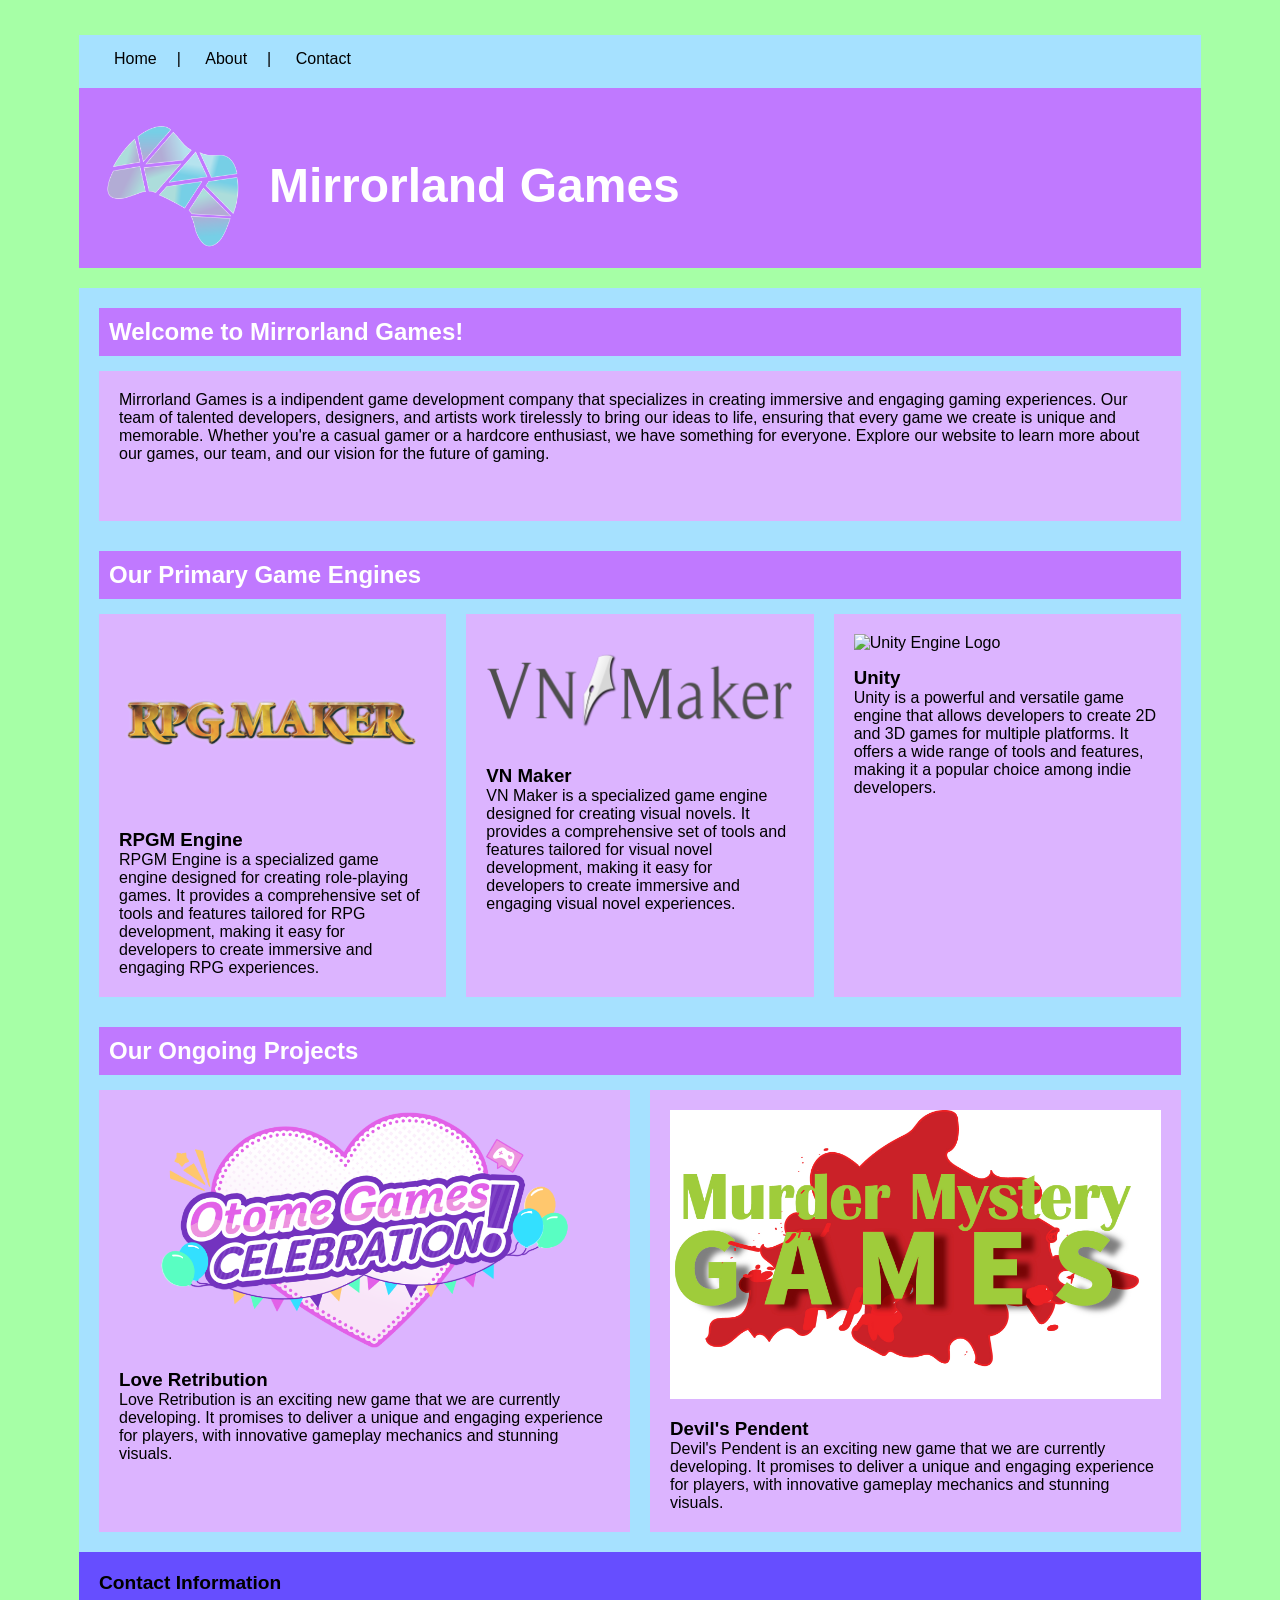
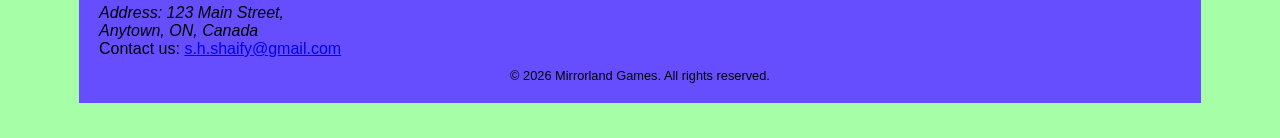
==== index.html @ 86c7ed24 "initial commit i completed my contact form page" ====
<!DOCTYPE html>
<html lang="en">

<head>
    <meta charset="UTF-8">
    <meta name="viewport" content="width=device-width, initial-scale=1.0">
    <title>Mirrorland Games</title>
    <link rel="stylesheet" href="css/style.css">
</head>

<body>
    <div id="wrapper">

        <nav>
            <a href="index.html">Home</a>|
            <a href="webpages/about.html">About</a>|
            <a href="webpages/contact.html">Contact</a>
        </nav>

        <header>
            <img src="images/8526.png" alt="Mirrorland Games Logo" id="logo">
            <!-- this was created by my sister thus does not have a link -->
            <h1>Mirrorland Games</h1>
        </header>






        <main>
            <h2>Welcome to Mirrorland Games!</h2>

            <div id="description">
                <p>
                    Mirrorland Games is a indipendent game development company that specializes
                    in creating immersive and engaging gaming experiences.
                    Our team of talented developers, designers, and artists work tirelessly
                    to bring our ideas to life, ensuring that every game we create
                    is unique and memorable. Whether you're a casual gamer or a hardcore enthusiast, we have something
                    for everyone. Explore our website to learn more about our games, our team, and our vision for the
                    future of gaming.

                </p>

            </div>

            <h2>
                Our Primary Game Engines
            </h2>

            <div id="game-engines">


                <div id="row">
                    <img src="images/rpgm-logo.png" alt="RPGM Engine Logo" id="rpgm-logo">
                    <!-- img link: https://mauigamestudio.com/five-points-in-defence-of-rpg-maker/ -->
                    <h3>RPGM Engine</h3>
                    <p>RPGM Engine is a specialized game engine designed for creating
                        role-playing games. It provides a comprehensive set of tools
                        and features tailored for RPG development, making it easy
                        for developers to create immersive and engaging RPG experiences.</p>
                </div>

                <div id="row">
                    <img src="images/vnmaker-logo.png" alt="VN Maker Engine Logo" id="vn-maker-logo">
                    <!-- img link: https://my-animation.co.uk/3d-cgi/games-development/ -->
                    <h3>VN Maker</h3>
                    <p>VN Maker is a specialized game engine designed for
                        creating visual novels. It provides a comprehensive set of tools
                        and features tailored for visual novel development, making it easy
                        for developers to create immersive and engaging visual novel
                        experiences.</p>
                </div>

                <div id="row">
                    <img src="images/unity-logo.png" alt="Unity Engine Logo" id="unity-logo">
                    <!-- img link: https://logos-world.net/unity-logo/ -->
                    <h3>Unity</h3>
                    <p>Unity is a powerful and versatile game engine that allows developers to
                        create 2D and 3D games for multiple platforms. It offers a wide range
                        of tools and features, making it a popular choice among indie developers.</p>
                </div>

            </div>

            <h2>
                Our Ongoing Projects
            </h2>

            <div id="game-projects">

                <div id="row2">
                    <img src="images/love-retribution.png" alt="Love Retribution Game Logo">
                    <!-- img link: https://store.steampowered.com/developer/crystalgameworks/sale/otomegamescelebration2026 -->
                    <h3>Love Retribution</h3>
                    <p>Love Retribution is an exciting new game that we are currently developing.
                        It promises to deliver a unique and engaging experience for players,
                        with innovative gameplay mechanics and stunning visuals.</p>
                </div>

                <div id="row2">
                    <img src="images/devils-pendent-Logo.jpg" alt="Devil's Pendent Game Logo">
                    <!-- img link: https://www.murdermysterygames.co.uk/ -->
                    <h3>Devil's Pendent</h3>
                    <p>Devil's Pendent is an exciting new game that we are currently developing.
                        It promises to deliver a unique and engaging experience for players,
                        with innovative gameplay mechanics and stunning visuals.</p>
                </div>

        </main>


        <footer>

            <div id="footer-content">

                <div id="contacts">
                    <h3>Contact Information</h3>
                    <ul>
                    <address>
                        <li><p>Address: 123 Main Street,</p></li>
                        <li><p>Anytown, ON, Canada</p></li>
                    </address>
                    <li><p>Contact us: <a href="mailto:s.h.shaify@gmail.com">s.h.shaify@gmail.com</a></p></li>
                    </ul>

                </div>


            </div>

            <p id="copyright">&copy; 2026 Mirrorland Games. All rights reserved.</p>

        </footer>

    </div>
</body>

</html>
---- css/style.css ----
*{
    margin:0;
    padding:0;
    box-sizing:border-box;
}

body{
    font-family:Arial, sans-serif;
    background: rgb(166, 255, 166);
}

#wrapper{
    width:90%;
    max-width:1200px;
    margin:20px auto;
    padding:15px;
}


nav{
    background: rgb(166, 225, 255);
    padding:15px;
    padding-bottom:20px;
}

nav a {
    text-decoration:none;
    color:#000;
    display:inline-block;
    padding: 0px 20px;
}

header img {
    float:left;
    width:150px;
    height:150px;
}

header h1{
    margin-left:170px;
    padding-top:50px;
    font-size:3em;
}

header{
    background: rgb(192, 121, 255);
    color: white;
    height:180px;
    margin-bottom:20px;
    padding:20px;
}

#game-engines {
    display:flex;
    gap:20px;
    margin-bottom:30px;
}

#row {
    flex:1;
    padding:20px;
    background: rgb(220, 180, 255);
}

#row img {
    width:100%;
    height:auto;
    margin-bottom:15px;
}

#game-projects {
    clear:both;
    display:flex;
    gap:20px;
}

#row2 {
    flex:1;
    padding:20px;
    background: rgb(220, 180, 255);
}
#row2 img {
    width:100%;
    height:auto;
    margin-bottom:15px;
}


main{
    background: rgb(166, 225, 255);
    padding:20px;
    clear:both;
}

main h2{
    background: rgb(192, 121, 255);
    color:white;
    padding:10px;
    margin-bottom:15px;
}

#description{
    background: rgb(220, 180, 255);
    padding:20px;
    min-height:150px;
    margin-bottom:30px;
}


footer{
    background: rgb(102, 78, 255);
    padding:20px;
    padding-top:20px;
}

footer img{
    width:30px;
    height:30px;
    margin-right:10px;
}

#copyright{
    text-align:center;
    margin-top:10px;
    font-size:0.8em;
}

footer h3{
    margin-bottom:10px;
    font-size:1.2em;
}

footer ul{
    list-style-type:none;
}
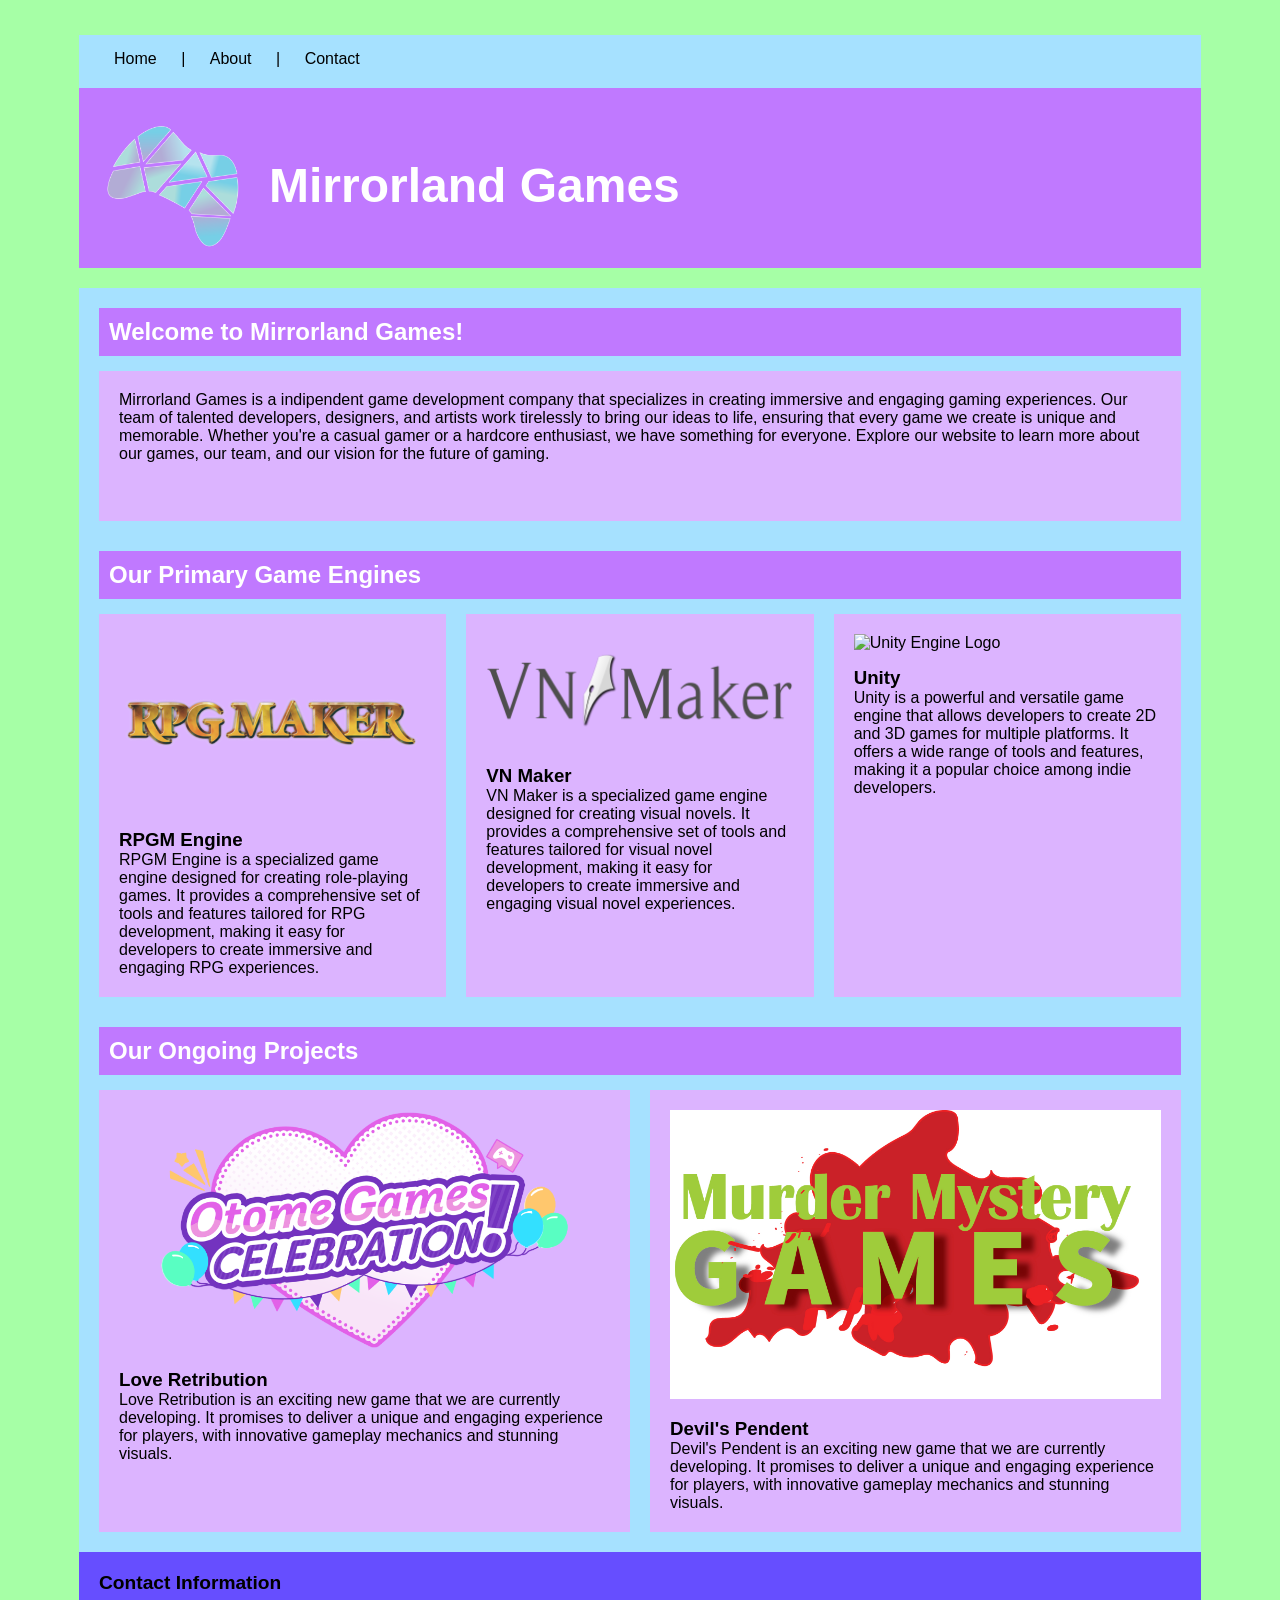
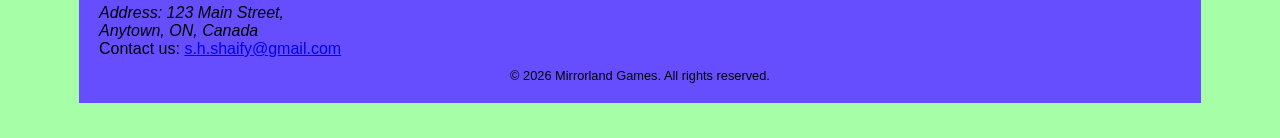
==== commit 435d5a25: "did some changes to the nav" ====
--- a/index.html
+++ b/index.html
@@ -12,8 +12,10 @@
     <div id="wrapper">
 
         <nav>
-            <a href="index.html">Home</a>|
-            <a href="webpages/about.html">About</a>|
+            <a href="index.html">Home</a>
+            <span>|</span>
+            <a href="webpages/about.html">About</a>
+            <span>|</span>
             <a href="webpages/contact.html">Contact</a>
         </nav>
 
--- a/css/style.css
+++ b/css/style.css
@@ -132,4 +132,174 @@
 
 footer ul{
     list-style-type:none;
+}
+#contact-info{
+    background: rgb(220, 180, 255);
+    padding:20px;
+    margin-bottom:30px;
+}
+#contact-info h3{
+    margin-bottom:10px;
+    font-size:1.2em;
+}
+#contact-info ul{
+    list-style-type:none;
+}
+#contact-info li{
+    margin-bottom:5px;
+}
+#contact-layout{
+    display: grid;
+    grid-template-columns: 1fr 2fr;
+    gap:30px;
+    margin-bottom:30px;
+}
+#contact-information{
+    background: rgb(220, 180, 255);
+    padding:20px;
+}
+#contact-information h3{
+    background: rgb(192, 121, 255);
+    color:white;
+    padding:10px;
+    margin-bottom:15px;
+}
+#contact-information ul{
+    padding-left:20px;
+    margin-bottom:15px;
+    list-style-type:none;
+}
+#contact-information li{
+    margin-bottom:5px;
+}
+#contact-form{
+    background: rgb(220, 180, 255);
+    padding:20px;
+}
+#contact-form h3{
+    background: rgb(192, 121, 255);
+    color:white;
+    padding:10px;
+    margin-bottom:15px;
+}
+#contact-form div{
+    margin-bottom:15px;
+}
+#contact-form label{
+    display:block;
+    margin-bottom:5px;
+    font-weight:bold;
+}
+#contact-form input[type="text"],
+#contact-form input[type="email"],
+#contact-form input[type="tel"],
+#contact-form textarea{
+    width:100%;
+    padding:10px;
+    border:1px solid #777;
+    border-radius:5px;
+    font-family:Arial, sans-serif;
+    font-size:1em;
+    resize:vertical;
+}
+#contact-form fieldset{
+    padding:15px;
+    margin-bottom:15px;
+    border:1px solid #777;
+}
+#contact-form fieldset label{
+    display:inline-block;
+    margin-right:10px;
+    font-weight:normal;
+}
+#contact-form input[type="checkbox"]{
+    margin-right:5px;
+}
+
+#contact-form button{
+    background: rgb(192, 121, 255);
+    color:white;
+    padding:10px 20px;
+    border:none;
+    border-radius:5px;
+    cursor:pointer;
+}
+#contact-form button:hover{
+    background: rgb(166, 225, 255);
+    color:#000;
+}
+@media (max-width: 768px) {
+    #wrapper {
+        width: 100%;
+        margin: 0 auto;
+        padding: 10px; 
+    }
+    nav span {
+        display: none;
+    }
+    nav a {
+        display: block;
+        margin-bottom: 10px;
+    }
+    header{
+        height:auto;
+        padding: 20px;
+        text-align:center;
+    }
+    header img {
+        float:none;
+        width:100px;
+        height:auto;
+        display:block;
+        margin:0 auto 10px;
+    }
+    header h1{
+        margin-left:0;
+        padding-top:0;
+        font-size:2em;
+    }
+    main{
+        padding:10px;
+    }
+    main h2{
+        font-size:1.5em;
+    }
+    #game-engines, #game-projects{
+        flex-direction:column;
+    }
+    #row, #row2{
+        width:100%;
+        margin-bottom:20px;
+        padding:10px;
+    }
+    #row img, #row2 img{
+        width:100%;
+        height:auto;
+    }
+    #contact-layout{
+        grid-template-columns: 1fr;
+        gap:20px;
+    }
+    #contact-information, #contact-form{
+        padding:10px;
+    }
+    #contact-form input[type="text"],
+    #contact-form input[type="email"],
+    #contact-form input[type="tel"],
+    #contact-form textarea{
+        width:100%;
+        padding:8px;
+    }
+    #contact-form fieldset label{
+        display:block;
+        margin-bottom: 10px;
+    }
+    #contact-form button{
+        width:100%;
+        margin-bottom:10px;
+    }
+    footer{
+        padding:10px;
+        text-align:center;
+    }
 }
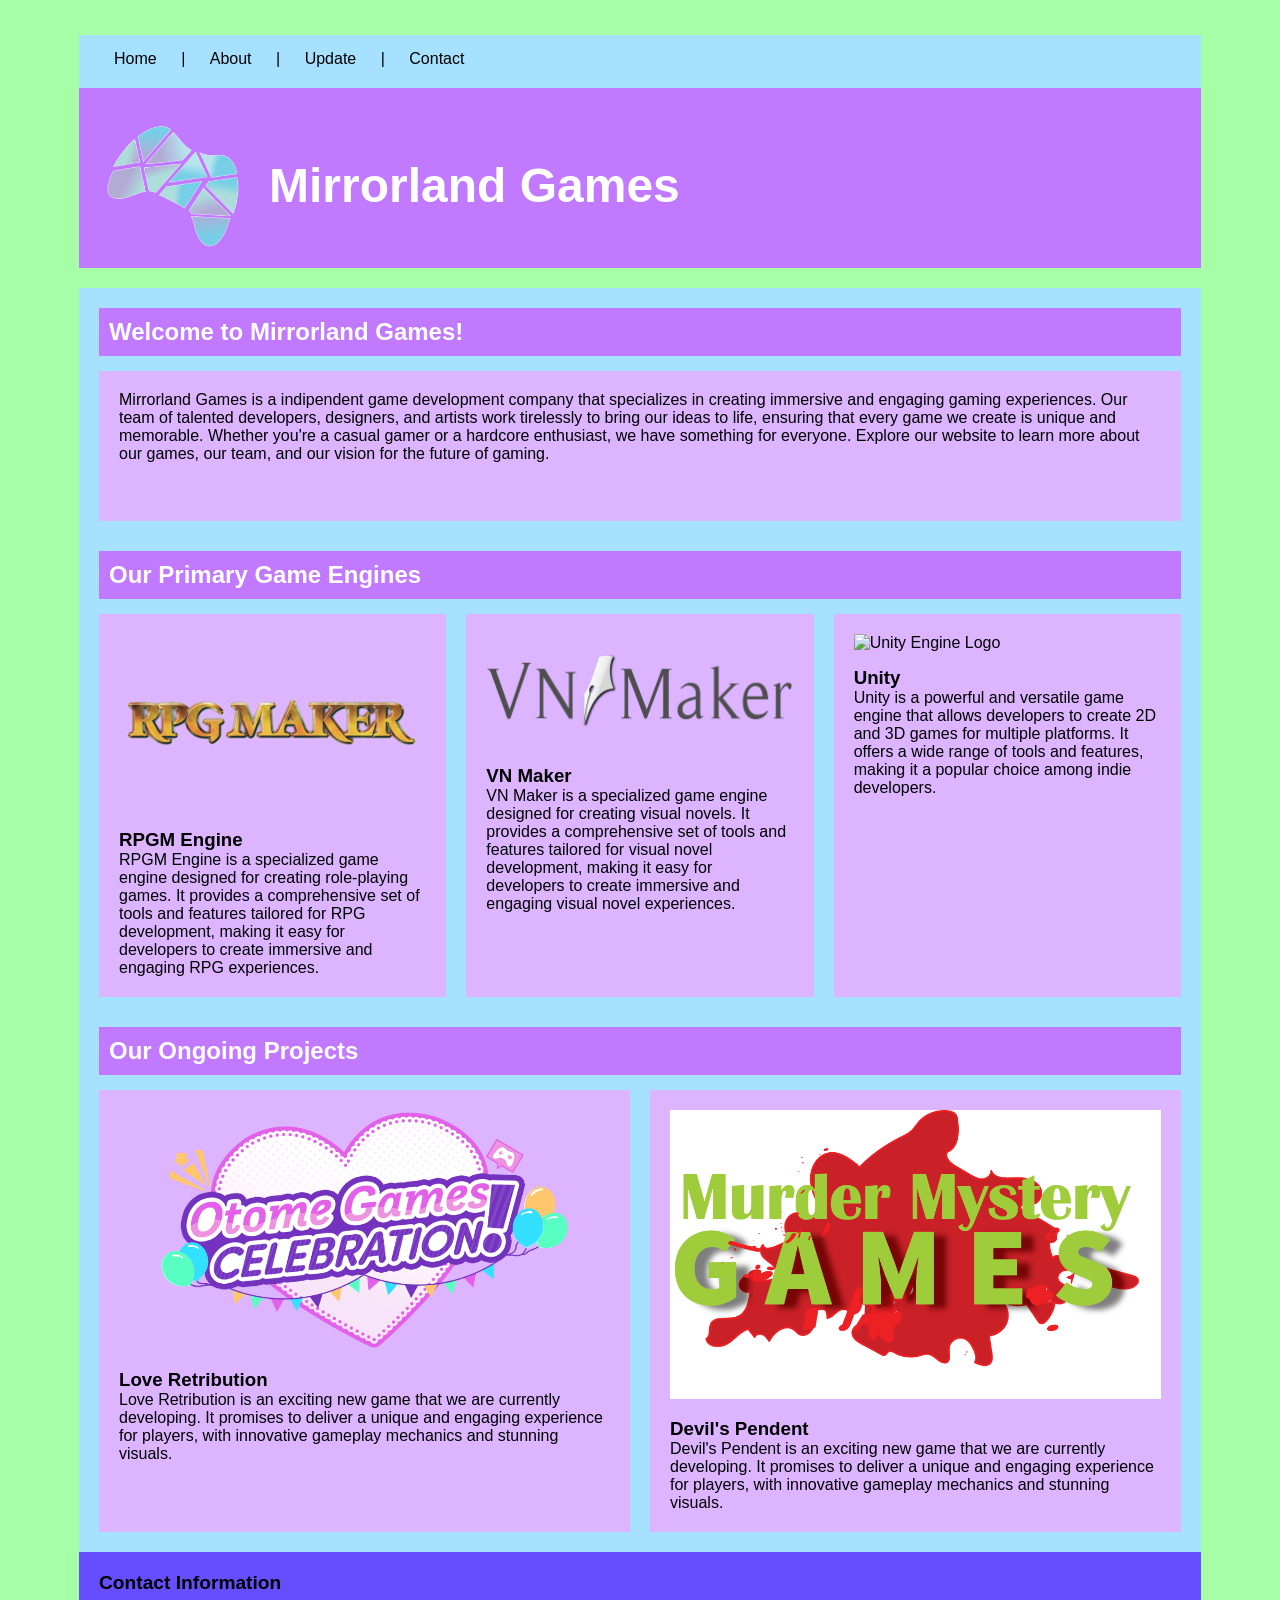
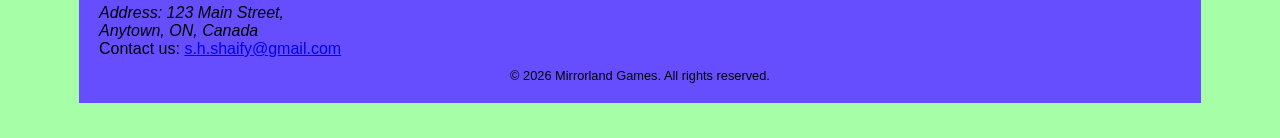
==== commit fd75603a: "last commit hopefully" ====
--- a/index.html
+++ b/index.html
@@ -15,6 +15,8 @@
             <a href="index.html">Home</a>
             <span>|</span>
             <a href="webpages/about.html">About</a>
+            <span>|</span>
+            <a href="webpages/updates.html">Update</a>
             <span>|</span>
             <a href="webpages/contact.html">Contact</a>
         </nav>
--- a/css/style.css
+++ b/css/style.css
@@ -228,11 +228,182 @@
     background: rgb(166, 225, 255);
     color:#000;
 }
+#introduction {
+    background: rgb(220, 180, 255);
+    padding: 20px;
+    margin-bottom: 30px;
+}
+#introduction p {
+    margin-bottom: 15px;
+}
+#development-process{
+    margin-bottom: 30px;
+}
+#development-steps{
+    display: flex;
+    flex-wrap: wrap;
+    gap: 20px;
+}
+.step{
+    flex: 1 1 250px;
+    background: rgb(220, 180, 255);
+    padding: 20px;
+}
+.step h4 {
+    background: rgb(192, 121, 255);
+    color: white;
+    padding: 10px;
+    margin-bottom: 10px;
+}
+#team {
+    margin-bottom: 30px;
+}
+#team-members {
+    display: flex;
+    gap: 30px;
+}
+.team-member{
+    flex: 1;
+    background: rgb(220, 180, 255);
+    padding: 20px;
+    text-align: center;
+}
+.team-member img{
+    width: 200px;
+    height: 200px;
+    object-fit: cover;
+    max-width: 100%;
+    margin-bottom: 15px;
+}
+.team-member h4{
+    background: rgb(192, 121, 255);
+    color: white;
+    padding: 10px;
+    margin-bottom: 10px;
+}
+#games{
+    margin-bottom: 30px;
+}
+#game-list {
+    display: grid;
+    grid-template-columns: 1fr 1fr;
+    gap: 25px;
+    margin-top: 20px;
+}
+.game{
+    background: rgb(220, 180, 255);
+    padding: 20px;
+}
+.game img{
+    width: 100%;
+    height: auto;
+    display: block;
+    margin-bottom: 15px;
+}
+.game h4{
+    background: rgb(192, 121, 255);
+    color: white;
+    padding: 10px;
+    margin-bottom: 10px;
+}
+
+#slideshow{
+    margin-top: 30px;
+    margin-bottom: 30px;
+}
+.slideshow-container{
+    position: relative;
+    width: 100%;
+    max-width: 800px;
+    min-height: 500px;
+    margin: 20px auto;
+    padding: 20px;
+    background: rgb(220, 180, 255);
+    text-align: center;
+}
+.mySlides {
+    display: none;
+}
+.mySlides img{
+    display: block;
+    width: 100%;
+    max-width: 700px;
+    height: 400px;
+    object-fit: contain;
+    margin: 0 auto;
+}
+.text{
+    background: rgb(192, 121, 255);
+    color: white;
+    padding: 10px;
+    margin-top: 10px;
+    font-size: 1.2em;
+}
+.prev, .next{
+    position:absolute;
+    top: 50%;
+    transform: translateY(-50%);
+    background: rgb(102, 78, 255);
+    color: white;
+    border: none;
+    padding: 12px 16px;
+    cursor: pointer;
+    font-size: 1.2em;
+    z-index: 10;
+}
+.prev{
+    left: 20px;
+}
+.next{
+    right: 20px;
+}
+.prev:hover, .next:hover{
+    opacity: 0.8;
+}
+#mission-vision{
+    display:block;
+    width: 100%;
+    background: rgb(220, 180, 255);
+    padding: 20px;
+    margin-top: 30px;
+    margin-bottom: 30px;
+}
+#mission-vision h3 {
+    background: rgb(192, 121, 255);
+    color: white;
+    padding: 10px;
+    margin-bottom: 15px;
+}
+#mission-vision p {
+    margin-bottom: 10px;
+    line-height: 1.6;
+}
+#introduction{
+    background: rgb(220, 180, 255);
+    padding: 25px;
+    margin-top: 20px;
+    margin-bottom: 30px;
+    border-left: 8px solid rgb(102, 78, 255);
+}
+#introduction h3{
+    background: rgb(192, 121, 255);
+    color: white;
+    padding: 12px;
+    margin-bottom: 20px;
+    font-size: 1.5em;
+}
+#introduction p{
+    margin-bottom: 15px;
+    line-height: 1.6;
+}
 @media (max-width: 768px) {
     #wrapper {
         width: 100%;
         margin: 0 auto;
         padding: 10px; 
+    }
+    nav {
+        text-align: center;
     }
     nav span {
         display: none;
@@ -302,4 +473,41 @@
         padding:10px;
         text-align:center;
     }
+    #introduction{
+        padding: 15px;
+    }
+    #development-steps{
+        flex-direction: column;
+    }
+    .step{
+        width: 100%;
+    }
+    #team-members{
+        flex-direction: column;
+    }
+    .team-member{
+        width: 100%;
+    }
+    #game-list{
+        grid-template-columns: 1fr;
+    }
+    .slideshow-container{
+        width: 100%;
+        min-height: 350px;
+        padding: 10px;
+    }
+    .mySlides img{
+        width: 100%;
+        height: auto;
+        max-height: 280px;
+        object-fit: contain;
+    }
+    .prev, .next {
+        padding: 8px 10px;
+        font-size: 16px;
+    }
+    #mission-vision {
+        width: 100%;
+        padding: 15px;
+    }
 }
